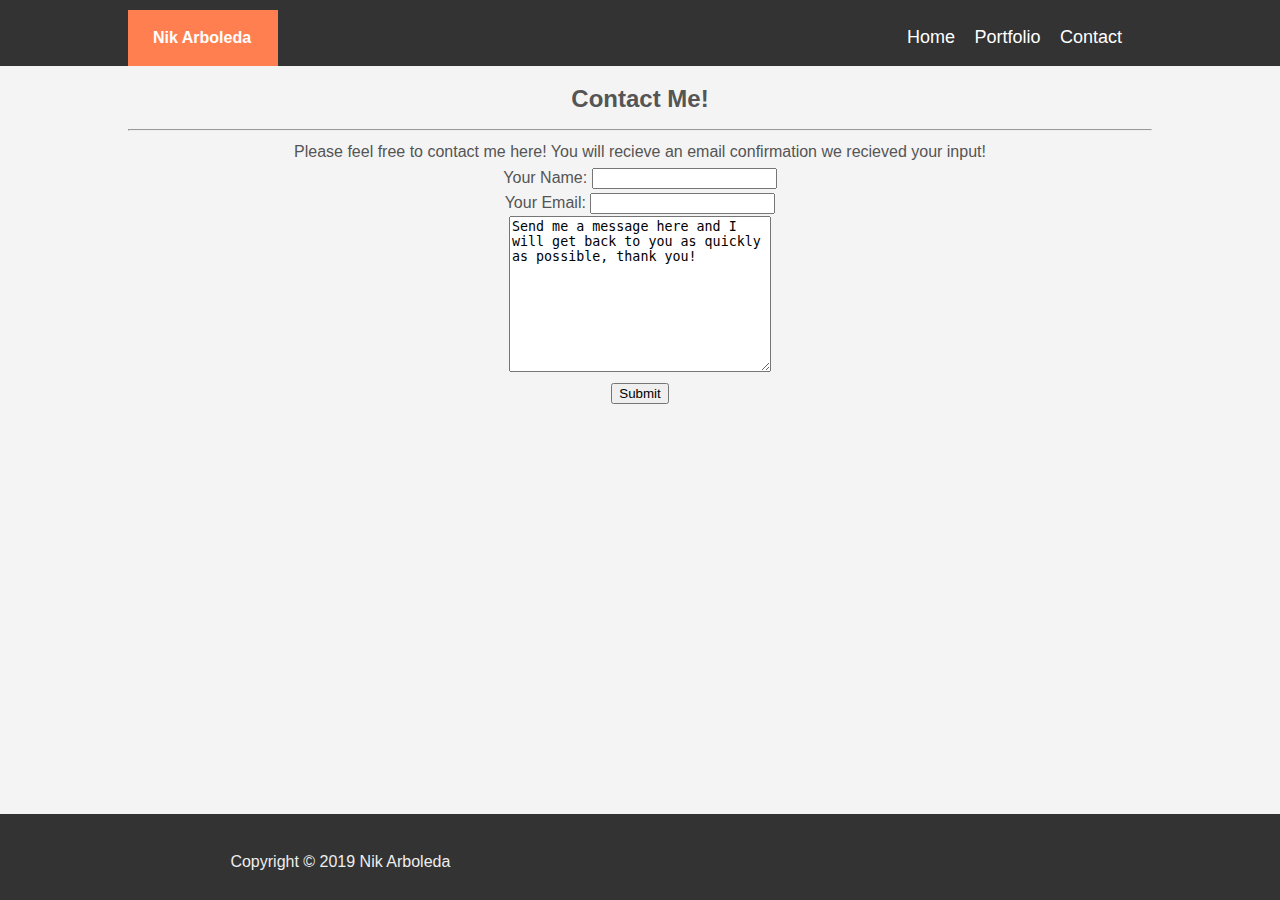
==== contact.html @ 3eae67ea "update1" ====
<!DOCTYPE html>
<html lang="en">
<head>
    <meta charset="UTF-8">
    <meta name="viewport" content="width=device-width, initial-scale=1.0">
    <meta http-equiv="X-UA-Compatible" content="ie=edge">
    <link rel="stylesheet" href="./stylesheet.css">
    <title>Contact Me</title>
</head>

<body>
    <header id="header">
        <div class="container">
            <div id="namebox">Nik Arboleda</div>
                <div id="navbar">
                        <ul>
                           <li><a href="./index.html">Home</a></li>
                           <li><a href="./portfolio.html">Portfolio</a></li>
                           <li><a href="./contact.html">Contact</a></li>
                        </ul>
                </div>
            </div>
        </div>
    </header>

    <div class="container" id="contactform">
        <h1>Contact Me!</h1>
        <hr>
        <p>Please feel free to contact me here! You will recieve an email confirmation we recieved your input!</p>
    
    <form class="contactForm" action="">
        <label for="">Your Name:</label>
        <input type="text"><br>
        <label for="Email">Your Email:</label>
        <input type="text" name="" id=""><br>
        <textarea rows="10" cols="30">Send me a message here and I will get back to you as quickly as possible, thank you!</textarea>
        <br>
        <input type="submit">
    </form>
    </div>

    <footer  id="main-footer">
        <div class="container">
            <div class="container" id="footcontent">
                <p>Copyright &copy; 2019 Nik Arboleda</p><br>
            </div>
        </div>
    </footer>
</body>
</html>
---- stylesheet.css ----
/* http://meyerweb.com/eric/tools/css/reset/ 
   v2.0 | 20110126
   License: none (public domain)
*/

html, body, div, span, applet, object, iframe,
h1, h2, h3, h4, h5, h6, p, blockquote, pre,
a, abbr, acronym, address, big, cite, code,
del, dfn, em, img, ins, kbd, q, s, samp,
small, strike, strong, sub, sup, tt, var,
b, u, i, center,
dl, dt, dd, ol, ul, li,
fieldset, form, label, legend,
table, caption, tbody, tfoot, thead, tr, th, td,
article, aside, canvas, details, embed, 
figure, figcaption, footer, header, hgroup, 
menu, nav, output, ruby, section, summary,
time, mark, audio, video {
	margin: 0;
	padding: 0;
	border: 0;
	font-size: 100%;
	font: inherit;
	vertical-align: baseline;
}
/* HTML5 display-role reset for older browsers */
article, aside, details, figcaption, figure, 
footer, header, hgroup, menu, nav, section {
	display: block;
}
body {
	line-height: 1;
}
ol, ul {
	list-style: none;
}
blockquote, q {
	quotes: none;
}
blockquote:before, blockquote:after,
q:before, q:after {
	content: '';
	content: none;
}
table {
	border-collapse: collapse;
	border-spacing: 0;
}

/*--------!!!!!Styling Beginning!!!!----------*/

html{
    height:100%;
}
h1{
    font-weight: bold;
    font-size: 24px;
    padding:10px;
}

body{
    background-color:#f4f4f4;
    color:#555;
    font-family: Arial, Helvetica, sans-serif;
    font-size:16px;
    line-height: 1.6em;
    margin:0;
    min-height:100%;
    display:flex;
    flex-direction:column;
    }

.image{
    float:left;
}
.container{
    width: 80%;
    margin:auto;
    margin-top:10px;
    overflow:hidden;
            }

#header{
    background-color:#333;
    width: 100%;
            }

#namebox{
    background-color: coral;
    color: #fff;
    position: absolute;
    font-weight: bold;
    padding:15px 15px 15px 25px;
    width: 110px;
        }

#navbar{
        clear: both;
    text-align: right;
    color: #fff;
    background-color: #333;
    padding:15px;
        }

#navbar ul{
    padding:0;
    list-style: none;
}

#navbar li{
    display:inline;
}

#navbar a{
    color:#fff;
    text-decoration: none;
    font-size:18px;
    padding-right: 15px;
}

#main-footer{
    width: 100%;
    background-color:#333;
    padding-top:15px;
    margin-top: auto;
   
}

#footcontent{
    color:#eee;
    position: relative;
       }

#contactform{
    text-align: center;
}
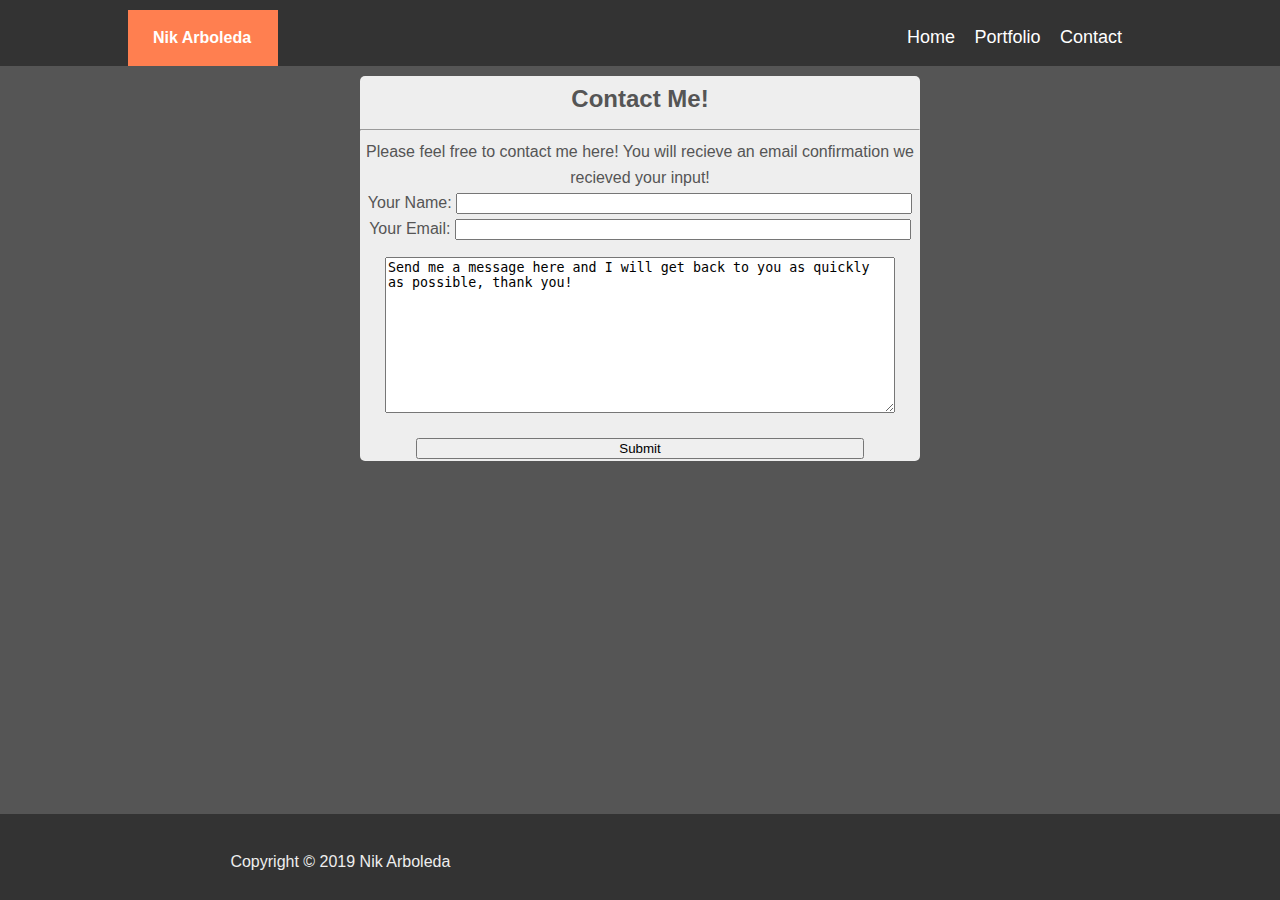
==== commit 40ed15f0: "closer" ====
--- a/contact.html
+++ b/contact.html
@@ -8,7 +8,7 @@
     <title>Contact Me</title>
 </head>
 
-<body>
+<body id="contactBody">
     <header id="header">
         <div class="container">
             <div id="namebox">Nik Arboleda</div>
--- a/stylesheet.css
+++ b/stylesheet.css
@@ -133,4 +133,154 @@
 
 #contactform{
     text-align: center;
+}
+
+#portfolioBox{
+    background-color:#333;
+    text-align: center;
+    margin:20px;
+    position:relative;
+    box-shadow: 6px 3px 3px #333;
+    border-radius:15px;
+    width:auto;
+    margin-left:auto;
+    margin-right:auto;
+    padding:25px;
+    opacity: .75;
+}
+
+div.box1{
+    background-image: url("./images/1859175.gif");
+    padding: 15px;
+    width:100px;
+    height:100px;
+    margin:15px;
+    float:left;
+    position: relative;
+    text-align:center
+}
+
+div.box2{
+    background-image:url("./images/dark_dragon_avatar_picture_21528.jpg");
+    color:#eee;
+    padding: 15px;
+    width:100px;
+    height:100px;
+    margin:15px;
+    float:left;
+    position:relative;
+}
+
+div.box3{
+    clear:both;
+    background-image:url("./images/100x100falloutav-ch.gif");
+    padding: 15px;
+    width:100px;
+    height:100px;
+    float:left;
+    margin:15px;
+    position: relative;
+}
+
+div.box4{
+    background-image:url("./images/0038.gif");
+    padding: 15px;
+    width:100px;
+    height:100px;
+    float:left;
+    margin:15px;
+    position: relative;
+}
+
+#table1{
+    clear:both;
+    margin-left:auto;
+    margin-right:auto;
+    padding:20px;
+    margin:20px;
+}
+
+#portfolioBody{
+    background-image:url("./images/berube-jonathan-berube-art-director-matte-192.jpg")
+}
+.porthead{
+    color:#eee;
+}
+
+.box1txt{
+    background-color: rgba(0,0,0,.75);
+    position: absolute;
+    width:100%;
+    padding-top:5px;
+    padding-bottom:5px;
+    left:0px;
+    bottom:5px;
+    ;
+}
+.box2txt{
+    background-color: rgba(0,0,0,.75);
+    width: 100%;
+    position: absolute;
+    left:0px;
+    padding-top:5px;
+    padding-bottom:5px;
+    bottom:5px;
+
+}
+
+.box3txt{
+    background-color: rgba(0,0,0,.75);
+    position: absolute;
+    width:100%;
+    padding-top:5px;
+    padding-bottom:5px;
+    left:0px;
+    bottom:5px;
+
+}
+
+.box4txt{
+    background-color: rgba(0,0,0,.75);
+    position: absolute;
+    width:100%;
+    padding-top:5px;
+    padding-bottom:5px;
+    left:0px;
+    bottom:5px;
+
+}
+
+.box1txt a{
+    color:#eee;
+}
+
+.box2txt a{
+    color:#eee;
+}
+
+.box3txt a{
+    color:#eee;
+}
+
+.box4txt a{
+    color:#eee;
+}
+
+input{
+    width:80%;
+}
+
+#contactBody{
+    background-color:#555;
+}
+
+#contactform{
+    background-color:#eee;
+    border-radius:5px;
+    width:560px;
+}
+
+textarea{
+    width:90%;
+    margin:15px;
 }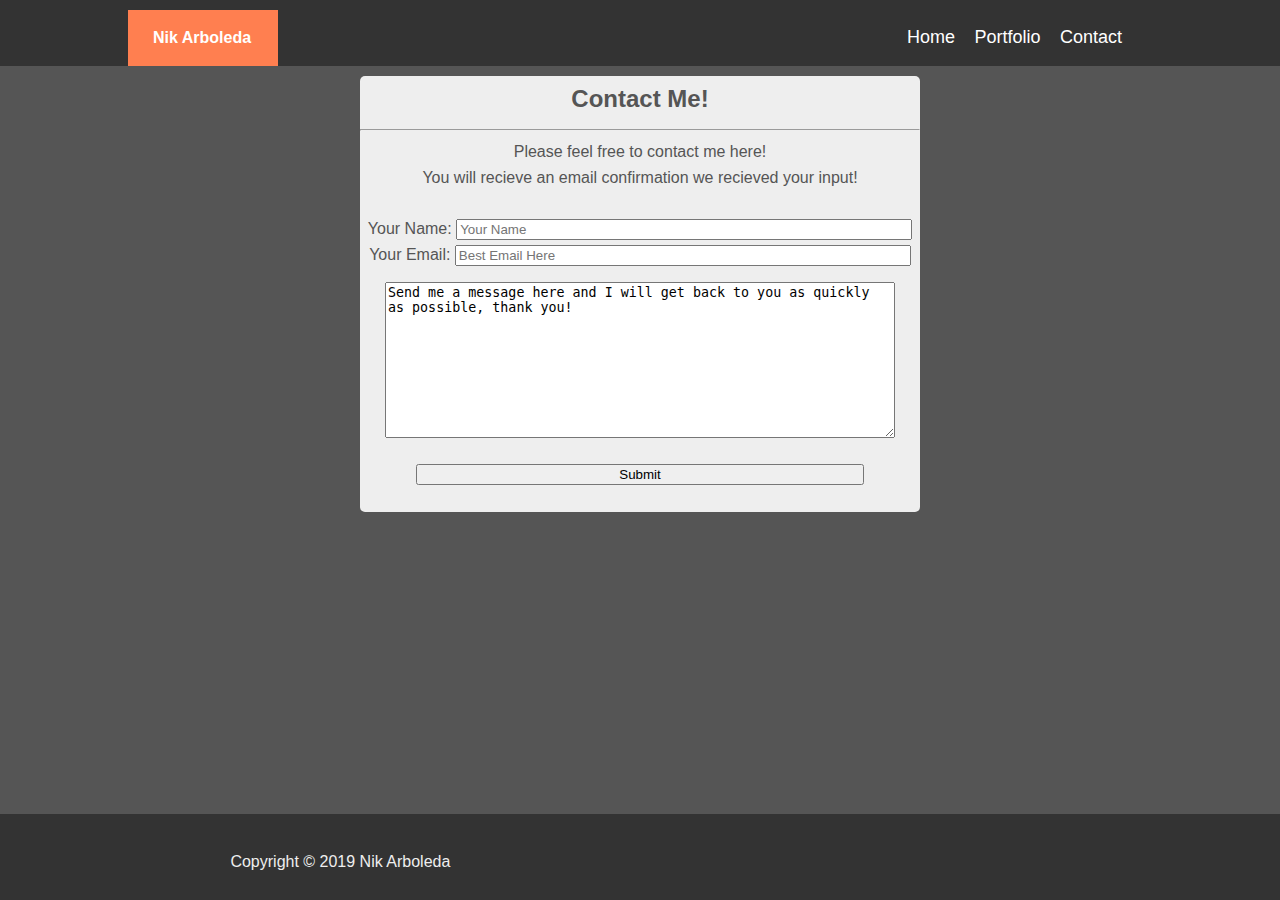
==== commit 9737341c: "getting there" ====
--- a/contact.html
+++ b/contact.html
@@ -26,16 +26,20 @@
     <div class="container" id="contactform">
         <h1>Contact Me!</h1>
         <hr>
-        <p>Please feel free to contact me here! You will recieve an email confirmation we recieved your input!</p>
-    
+        <p>Please feel free to contact me here!</p>
+        <p> You will recieve an email confirmation we recieved your input!</p>
+        <br>
+        
     <form class="contactForm" action="">
         <label for="">Your Name:</label>
-        <input type="text"><br>
+        <input type="text" placeholder="Your Name"><br>
         <label for="Email">Your Email:</label>
-        <input type="text" name="" id=""><br>
+        <input type="text" name="" id="" placeholder="Best Email Here"><br>
         <textarea rows="10" cols="30">Send me a message here and I will get back to you as quickly as possible, thank you!</textarea>
         <br>
         <input type="submit">
+        <br>
+        <br>
     </form>
     </div>
 
